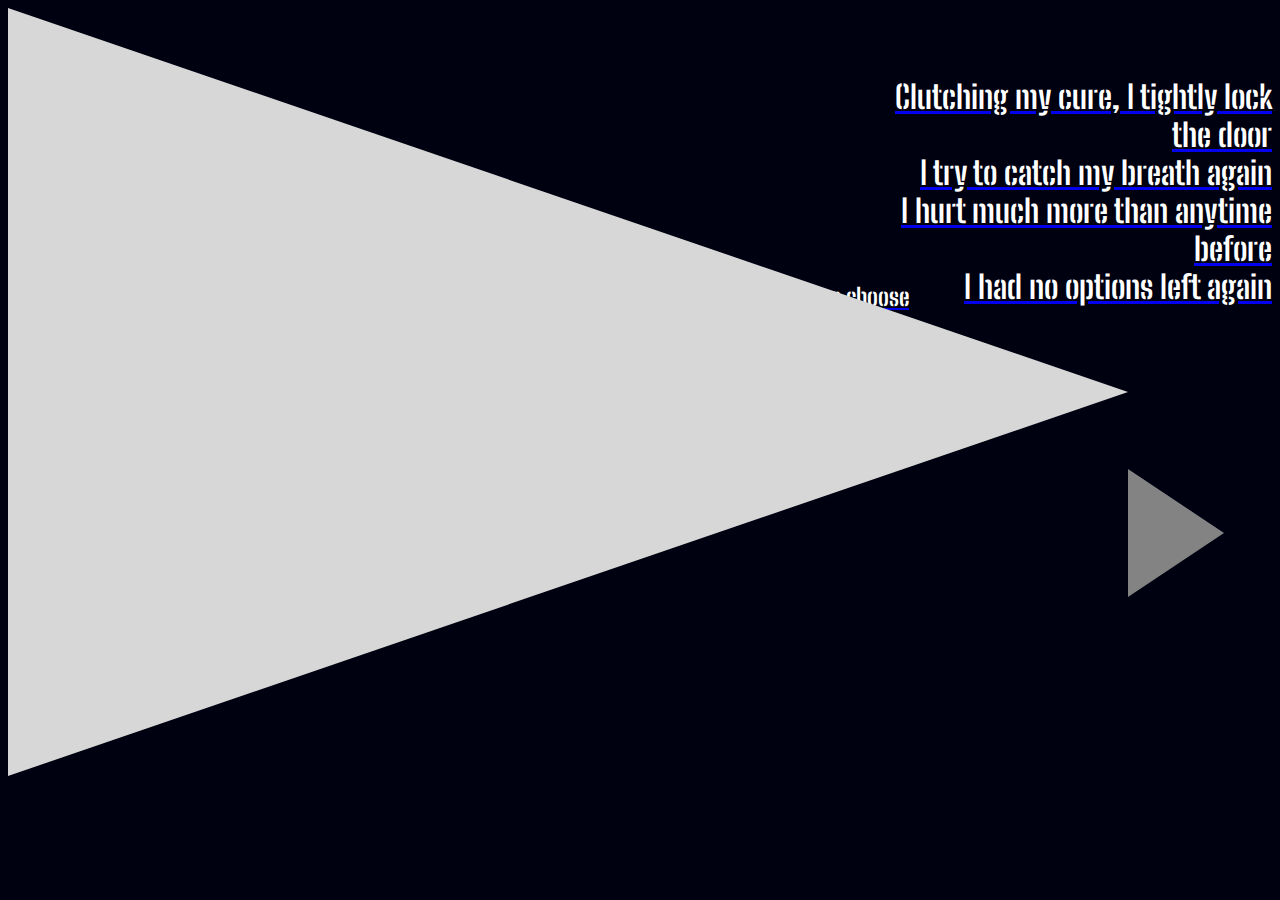
==== page1.html @ f496d756 "page 1" ====
<!DOCTYPE html>
<html>
  <head>
    <title>Michelle Wang | Animation Station</title>
 <meta name="description" content="">
  <meta name="viewport" content="width=device-width, initial-scale=1">
  <meta charset="utf-8">
  <meta property="og:title" content="">
  <meta property="og:type" content="">
  <meta property="og:url" content="">
  <meta property="og:image" content="">

  <link rel="preconnect" href="https://fonts.gstatic.com">
  <link href="https://fonts.googleapis.com/css2?family=Big+Shoulders+Stencil+Text:wght@100;300;400;500;600;700;800;900&display=swap" rel="stylesheet">
  <link href="https://fonts.googleapis.com/css2?family=Nothing+You+Could+Do&display=swap" rel="stylesheet">

  <link rel="stylesheet" href="https://cdnjs.cloudflare.com/ajax/libs/animate.css/4.1.1/animate.min.css">

  <link rel="stylesheet" href="style1.css">

  <body>


    <a href="page2.html"><main>

      <h1>Clutching my cure, I tightly lock the door<br>
      I try to catch my breath again<br>
      I hurt much more than anytime before<br>
      I had no options left again</h1>

      <h2>I don't want to be the one the battles always choose<br>
      'Cause inside, I realize that I'm the one confused</h2>

      <div class="triangle1"></div>
      <div class="triangle2"></div>

    </main></a>



  </body>
</html>
---- style1.css ----
html {
  font-size: 1rem;
  font-family: 'Big Shoulders Stencil Text', cursive;
  background: #000110;
}

body {
  padding: 0;
  color: #fff;
}

main {
  color: #fff;
  display: grid;
  grid-template-columns: repeat(9, 1fr);
  grid-template-rows: repeat(5, 20%);
  padding: 0;
  max-width: 100%;
  max-height: 100%
}

main: hover {
  text-decoration-style: none;
}


h1, h2, h3 {
  font-family: 'Big Shoulders Stencil Text', cursive;
  margin-top: 15%;
  margin-left: 15%;
  padding: 0;
}

h1 {
  font-size: 2rem;
  grid-column: 6 / 10;
  grid-row: 1 / 2;
  text-align: right;
}

h2 {
  font-size: 1.5rem;
  grid-column: 3 / 8;
  grid-row: 2 / 3;
}

.triangle1 {
  width: 0;
  height: 0;
  border-bottom: 24rem solid transparent;
  border-left: 70rem solid #d7d7d7;
  border-top: 24rem solid transparent;
  grid-area: 1 / 1 / 6 / 8;
}

.triangle2 {
  width: 0;
  height: 0;
  border-left: 6rem solid #838383;
  border-top: 4rem solid transparent;
  border-bottom: 4rem solid transparent;
  grid-area: 4 / 8 / 5 / 9;
}
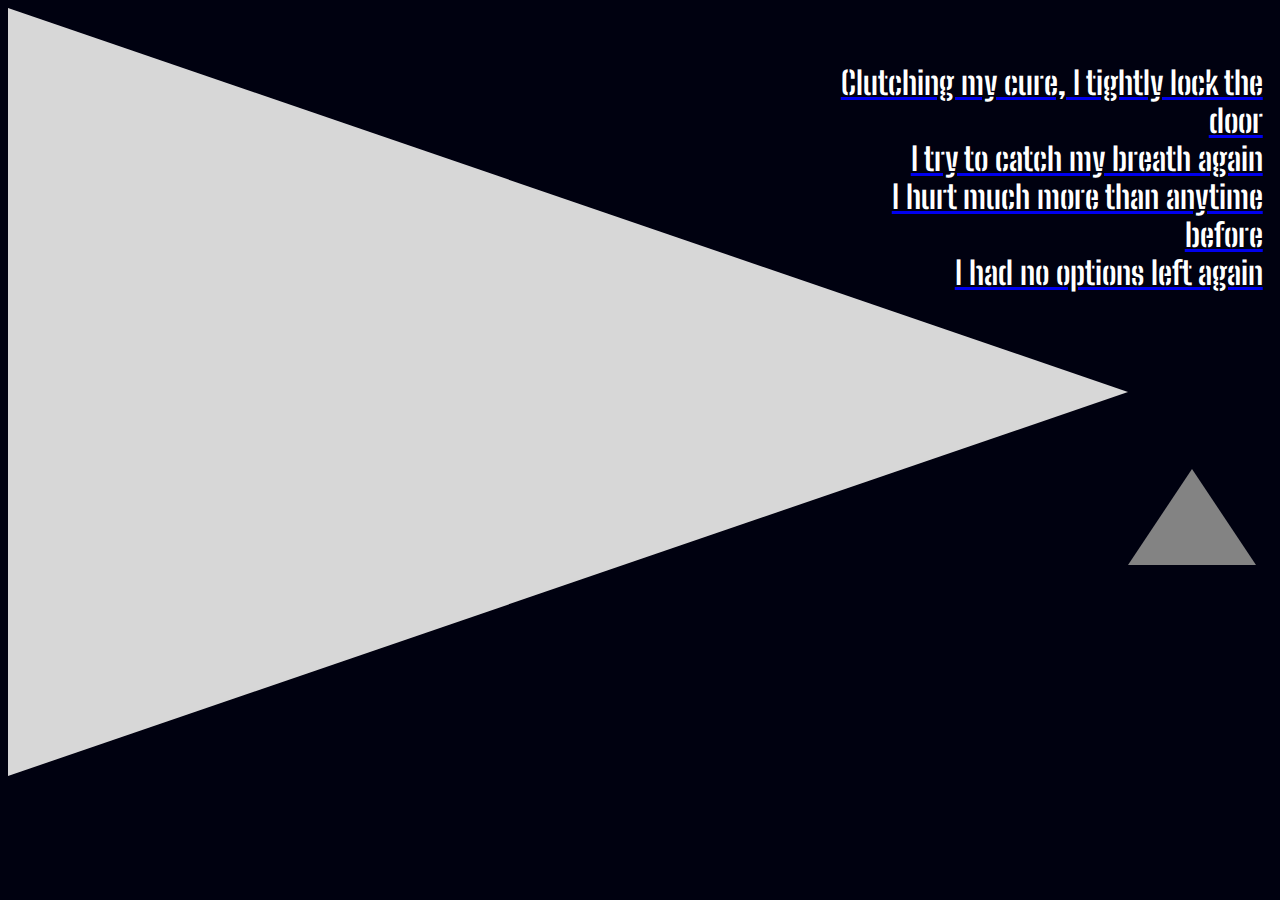
==== commit 66d67276: "tried z-index, didn't work" ====
--- a/page1.html
+++ b/page1.html
@@ -30,7 +30,7 @@
 
       <h2>I don't want to be the one the battles always choose<br>
       'Cause inside, I realize that I'm the one confused</h2>
-
+      
       <div class="triangle1"></div>
       <div class="triangle2"></div>
 
--- a/style1.css
+++ b/style1.css
@@ -28,8 +28,8 @@
 
 h1, h2, h3 {
   font-family: 'Big Shoulders Stencil Text', cursive;
-  margin-top: 15%;
-  margin-left: 15%;
+  margin-top: 12%;
+  margin-right: 2%;
   padding: 0;
 }
 
@@ -38,12 +38,17 @@
   grid-column: 6 / 10;
   grid-row: 1 / 2;
   text-align: right;
+  animation: headShake;
+  animation-duration: .5s;
 }
 
 h2 {
+  color: #000;
   font-size: 1.5rem;
   grid-column: 3 / 8;
-  grid-row: 2 / 3;
+  grid-row: 3 / 4;
+  animation: fadeOut;
+  animation-duration: 5s;
 }
 
 .triangle1 {
@@ -58,8 +63,8 @@
 .triangle2 {
   width: 0;
   height: 0;
-  border-left: 6rem solid #838383;
-  border-top: 4rem solid transparent;
-  border-bottom: 4rem solid transparent;
+  border-bottom: 6rem solid #838383;
+  border-left: 4rem solid transparent;
+  border-right: 4rem solid transparent;
   grid-area: 4 / 8 / 5 / 9;
 }